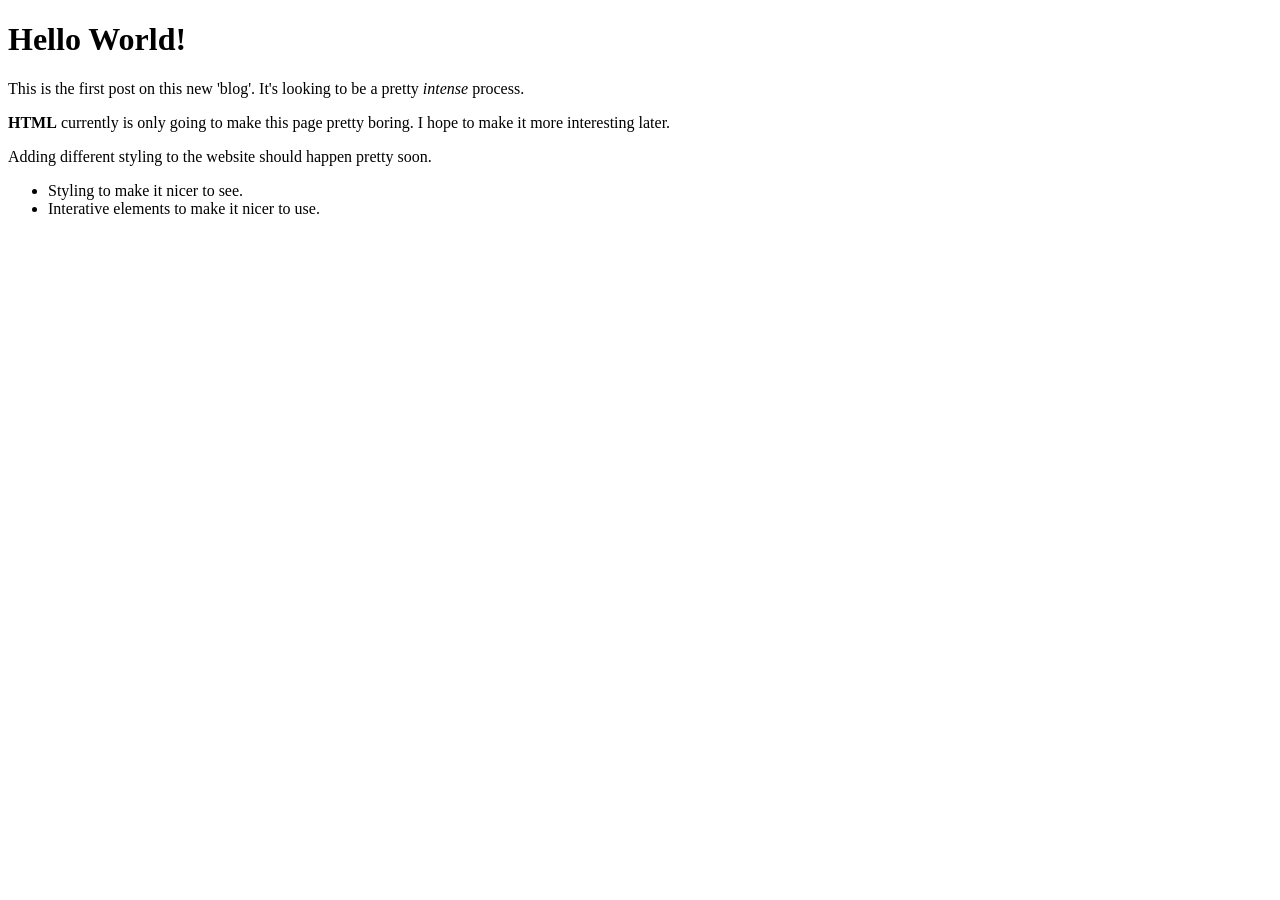
==== html-boilerplate/index.html @ 08244bcd "Created the website!" ====
<!DOCTYPE html>
<html lang="en">
<head>
    <meta charset="UTF-8">
    <meta name="viewport" content="width=device-width, initial-scale=1.0">
    <title>First Webby</title>
</head>
<body>
    <h1>Hello World!</h1>
    <p>This is the first post on this new 'blog'. It's looking to be a pretty <em>intense</em> process.</p>
    <p><strong>HTML</strong> currently is only going to make this page pretty boring. I hope to make it more interesting later.</p>
    <p>Adding different styling to the website should happen pretty soon.</p>
    <ul>
        <li>Styling to make it nicer to see.</li>
        <li>Interative elements to make it nicer to use.</li>
    </ul>
</body>
</html>
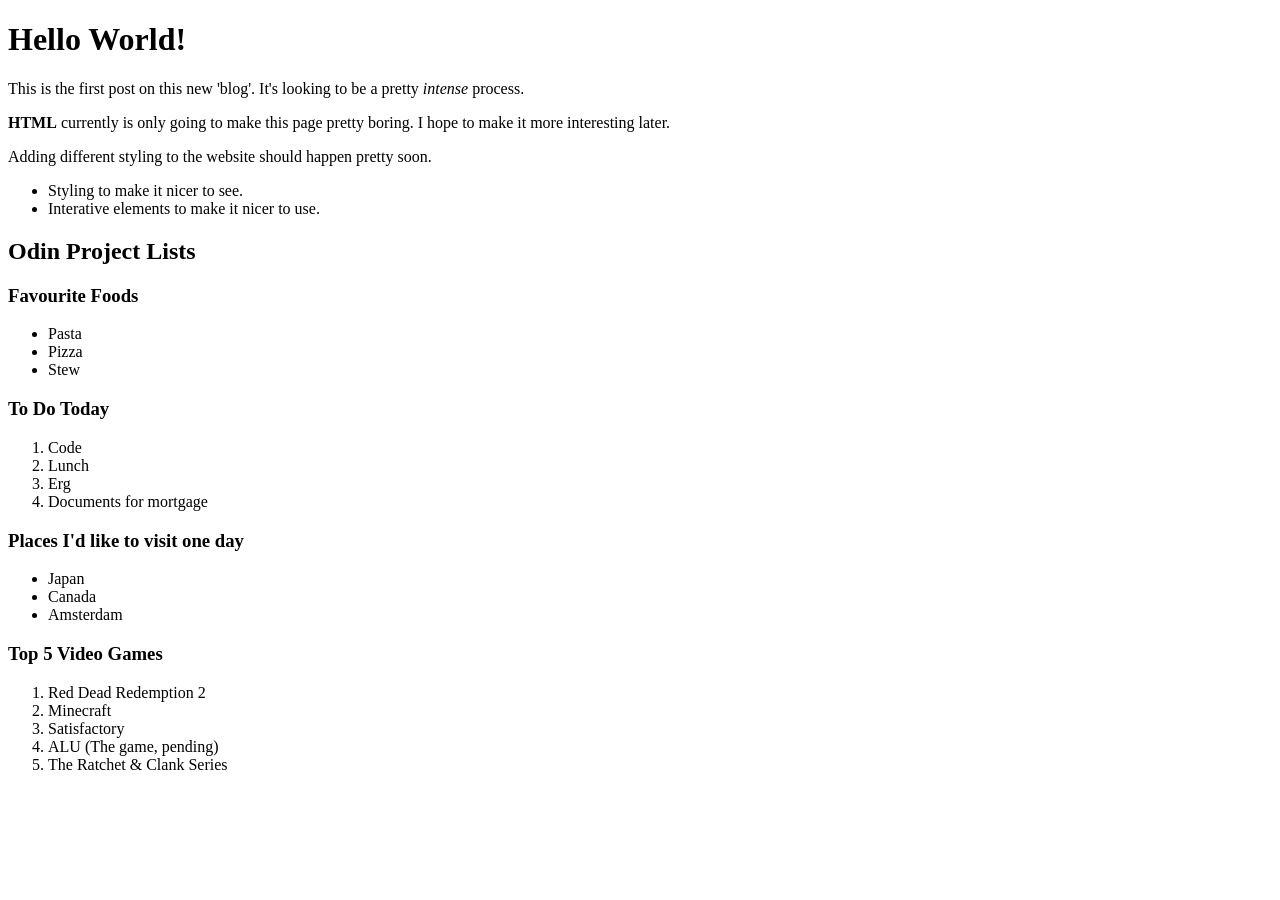
==== commit 4ca24303: "Odin Project Lists lesson" ====
--- a/html-boilerplate/index.html
+++ b/html-boilerplate/index.html
@@ -11,8 +11,35 @@
     <p><strong>HTML</strong> currently is only going to make this page pretty boring. I hope to make it more interesting later.</p>
     <p>Adding different styling to the website should happen pretty soon.</p>
     <ul>
+        <!-- ul == un-ordered list. ol == ordered list. li == list element -->
         <li>Styling to make it nicer to see.</li>
         <li>Interative elements to make it nicer to use.</li>
     </ul>
+    <h2>Odin Project Lists</h2>
+    <h3>Favourite Foods</h3>
+    <ul>
+        <li>Pasta</li><li>Pizza</li><li>Stew</li>
+    </ul>
+    <h3>To Do Today</h3>
+    <ol>
+        <li>Code</li>
+        <li>Lunch</li>
+        <li>Erg</li>
+        <li>Documents for mortgage</li>
+    </ol>
+    <h3>Places I'd like to visit one day</h3>
+    <ul>
+        <li>Japan</li>
+        <li>Canada</li>
+        <li>Amsterdam</li>
+    </ul>
+    <h3>Top 5 Video Games</h3>
+    <ol>
+        <li>Red Dead Redemption 2</li>
+        <li>Minecraft</li>
+        <li>Satisfactory</li>
+        <li>ALU (The game, pending)</li>
+        <li>The Ratchet & Clank Series</li>
+    </ol>
 </body>
 </html>
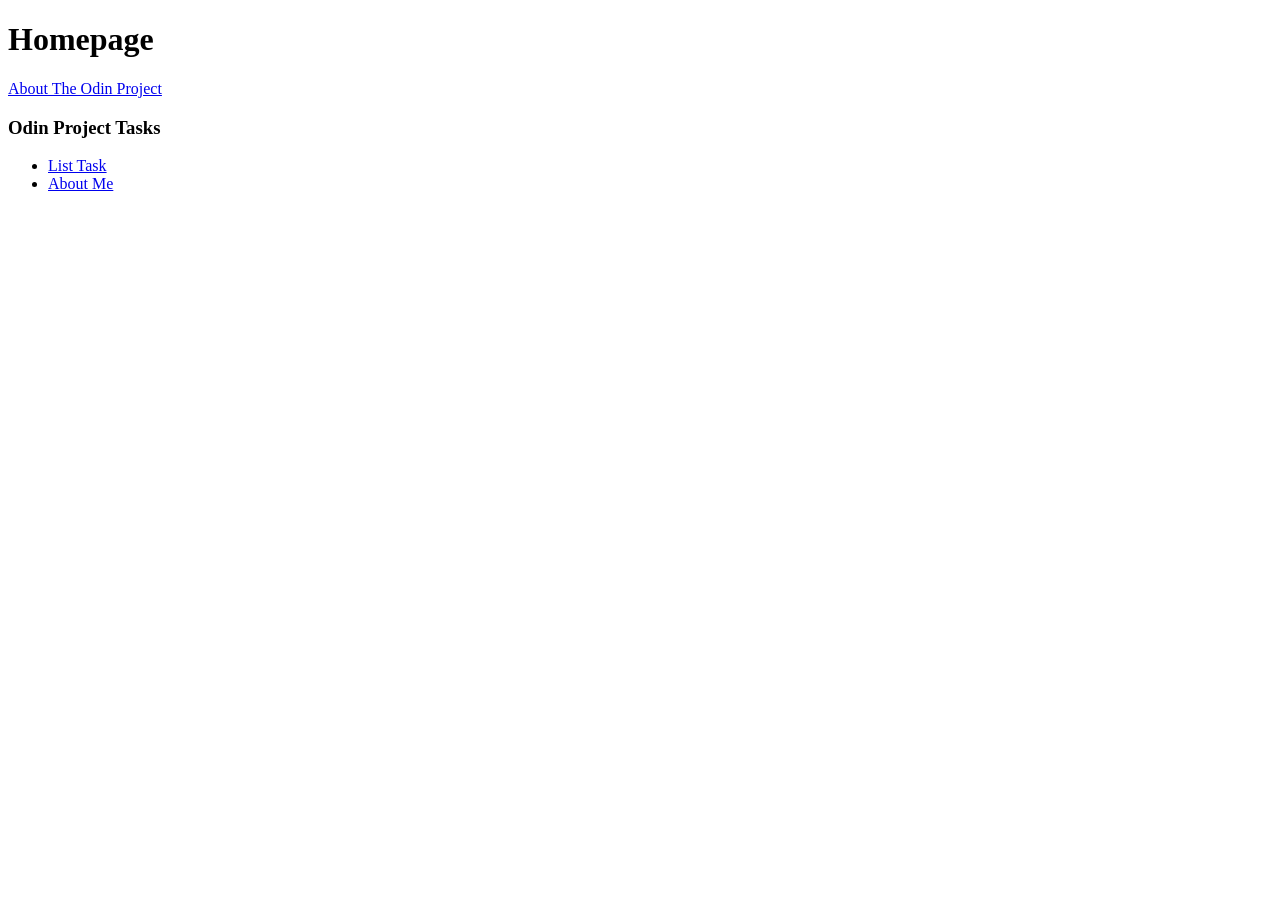
==== commit b797c90b: "Images etc. Updated readme with credit for image." ====
--- a/html-boilerplate/index.html
+++ b/html-boilerplate/index.html
@@ -3,43 +3,17 @@
 <head>
     <meta charset="UTF-8">
     <meta name="viewport" content="width=device-width, initial-scale=1.0">
-    <title>First Webby</title>
+    <title>My First Website</title>
 </head>
 <body>
-    <h1>Hello World!</h1>
-    <p>This is the first post on this new 'blog'. It's looking to be a pretty <em>intense</em> process.</p>
-    <p><strong>HTML</strong> currently is only going to make this page pretty boring. I hope to make it more interesting later.</p>
-    <p>Adding different styling to the website should happen pretty soon.</p>
+    <h1>Homepage</h1>
+    <!-- Absolute link set to theodinproject.com -->
+    <a href="https://www.theodinproject.com/about" target="_blank" rel="noreferrer">About The Odin Project</a>
+    <h3>Odin Project Tasks</h3>
     <ul>
-        <!-- ul == un-ordered list. ol == ordered list. li == list element -->
-        <li>Styling to make it nicer to see.</li>
-        <li>Interative elements to make it nicer to use.</li>
+        <!-- Relative links used for project pages -->
+        <li><a href="./pages/list-task.html">List Task</a></li>
+        <li><a href="./pages/about.html">About Me</a></li>
     </ul>
-    <h2>Odin Project Lists</h2>
-    <h3>Favourite Foods</h3>
-    <ul>
-        <li>Pasta</li><li>Pizza</li><li>Stew</li>
-    </ul>
-    <h3>To Do Today</h3>
-    <ol>
-        <li>Code</li>
-        <li>Lunch</li>
-        <li>Erg</li>
-        <li>Documents for mortgage</li>
-    </ol>
-    <h3>Places I'd like to visit one day</h3>
-    <ul>
-        <li>Japan</li>
-        <li>Canada</li>
-        <li>Amsterdam</li>
-    </ul>
-    <h3>Top 5 Video Games</h3>
-    <ol>
-        <li>Red Dead Redemption 2</li>
-        <li>Minecraft</li>
-        <li>Satisfactory</li>
-        <li>ALU (The game, pending)</li>
-        <li>The Ratchet & Clank Series</li>
-    </ol>
 </body>
 </html>
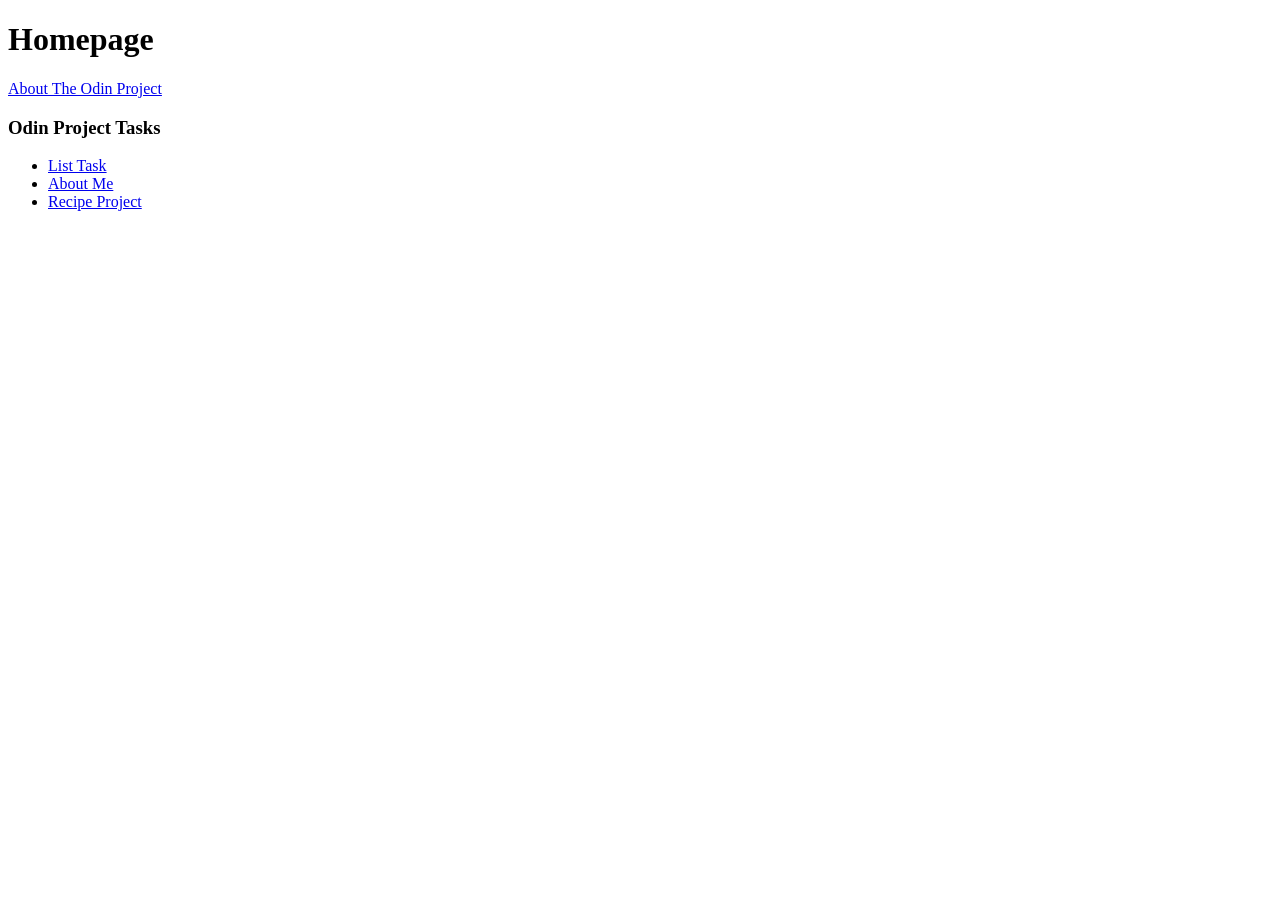
==== commit 5a97a7c4: "Create base for Recipe Projected with Odin" ====
--- a/html-boilerplate/index.html
+++ b/html-boilerplate/index.html
@@ -14,6 +14,7 @@
         <!-- Relative links used for project pages -->
         <li><a href="./pages/list-task.html">List Task</a></li>
         <li><a href="./pages/about.html">About Me</a></li>
+        <li><a href="Recipe-Project/index.html">Recipe Project</a></li>
     </ul>
 </body>
 </html>
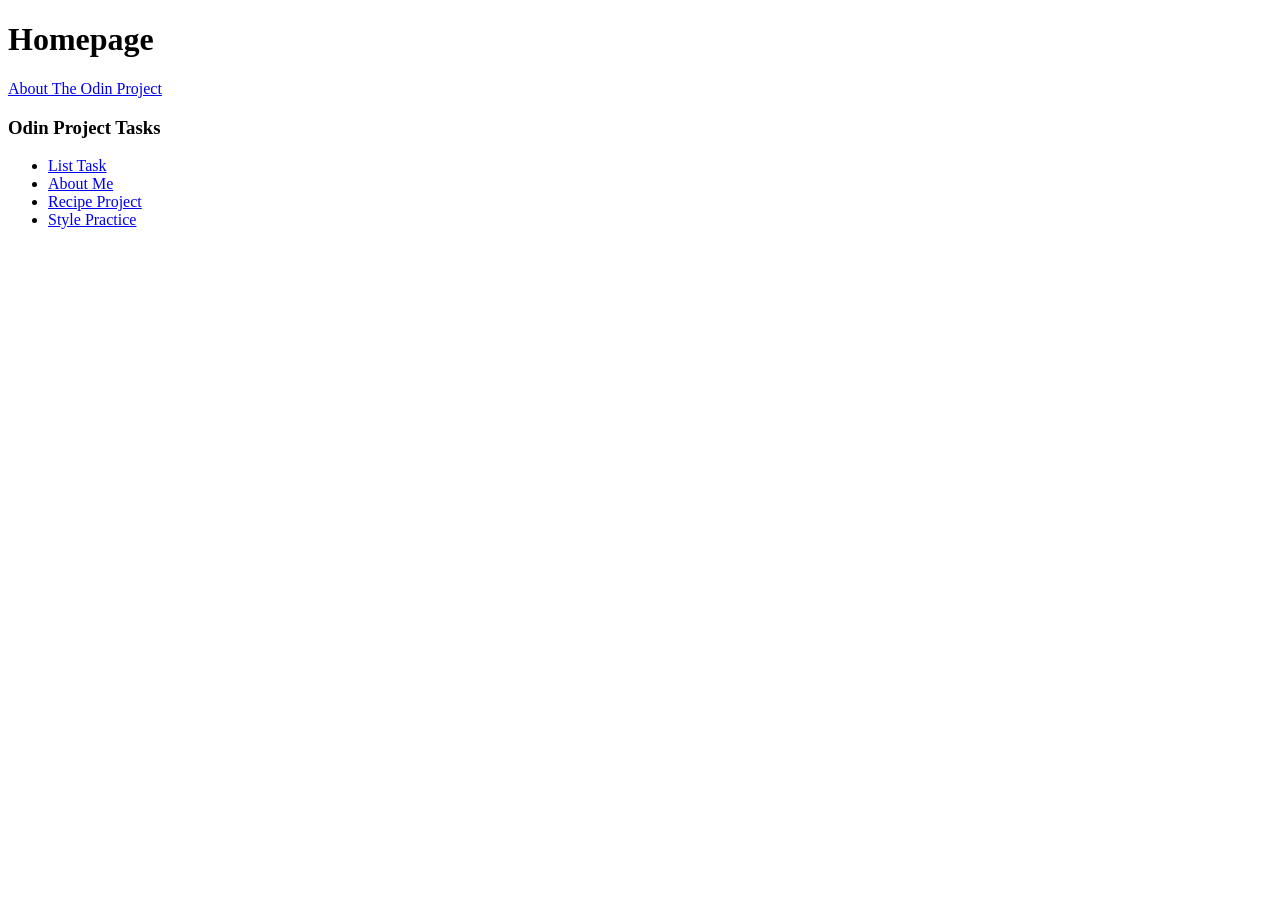
==== commit 18924429: "Create css-practice content" ====
--- a/html-boilerplate/index.html
+++ b/html-boilerplate/index.html
@@ -15,6 +15,7 @@
         <li><a href="./pages/list-task.html">List Task</a></li>
         <li><a href="./pages/about.html">About Me</a></li>
         <li><a href="Recipe-Project/index.html">Recipe Project</a></li>
+        <li><a href="intro-to-css/style-practice.html">Style Practice</a></li>
     </ul>
 </body>
 </html>
